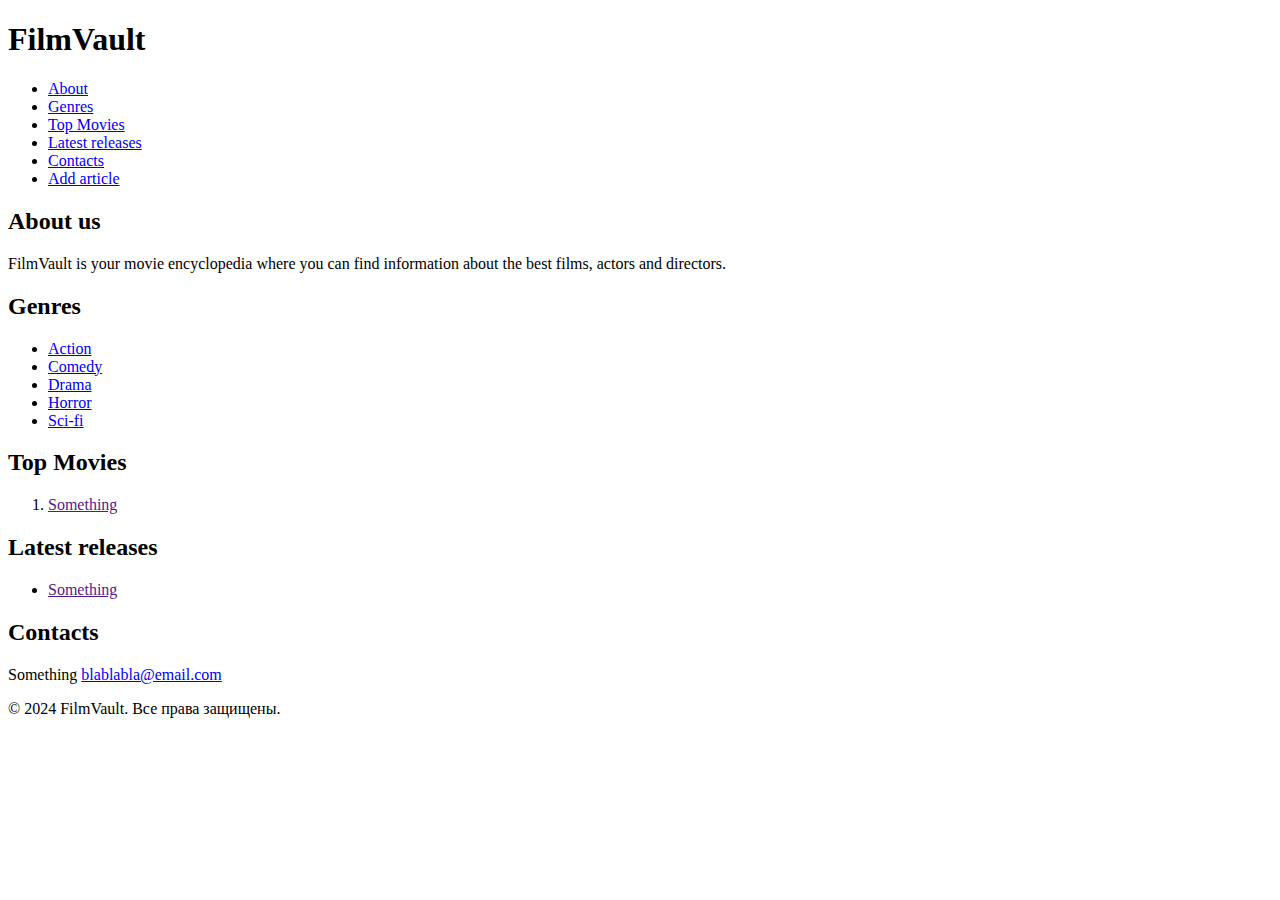
==== index.html @ ac8639d4 "Update index.html" ====
<!DOCTYPE html>
<html lang="en">
<head>
    <meta charset="UTF-8">
    <meta name="viewport" content="width=device-width, initial-scale=1.0">
    <title>FilmVault - Open movies encyclopedia</title>
    <link rel="stylesheet" href="/css/styles.css">
</head>
<body>
    <header>
        <h1>FilmVault</h1>
        <nav>
            <ul>
                <li><a href="#about">About</a></li>
                <li><a href="#genres">Genres</a></li>
                <li><a href="#top-movies">Top Movies</a></li>
                <li><a href="#latest-releases">Latest releases</a></li>
                <li><a href="#contact">Contacts</a></li>
                <li><a href="#addarticle">Add article</a></li>
            </ul>
        </nav>
    </header>

    <main>
        <section id="about">
            <h2>About us</h2>
            <p>FilmVault is your movie encyclopedia where you can find information about the best films, actors and directors.</p>
        </section>

        <section id="genres">
            <h2>Genres</h2>
            <ul>
                <li><a href="genres/action.html">Action</a></li>
                <li><a href="genres/comedy.html">Comedy</a></li>
                <li><a href="genres/drama.html">Drama</a></li>
                <li><a href="genres/horror.html">Horror</a></li>
                <li><a href="genres/scifi.html">Sci-fi</a></li>
            </ul>
        </section>

        <section id="top-movies">
            <h2>Top Movies</h2>
            <ol>
                <li><a href="">Something</a></li>
            </ol>
        </section>

        <section id="latest-releases">
            <h2>Latest releases</h2>
            <ul>
                <li><a href="">Something</a></li>
            </ul>
        </section>
    </main>

    <footer>
        <section id="contact">
            <h2>Contacts</h2>
            <p>Something <a href="blablabla@email.com">blablabla@email.com</a></p>
        </section>
        <p>&copy; 2024 FilmVault. Все права защищены.</p>
    </footer>
</body>
</html>
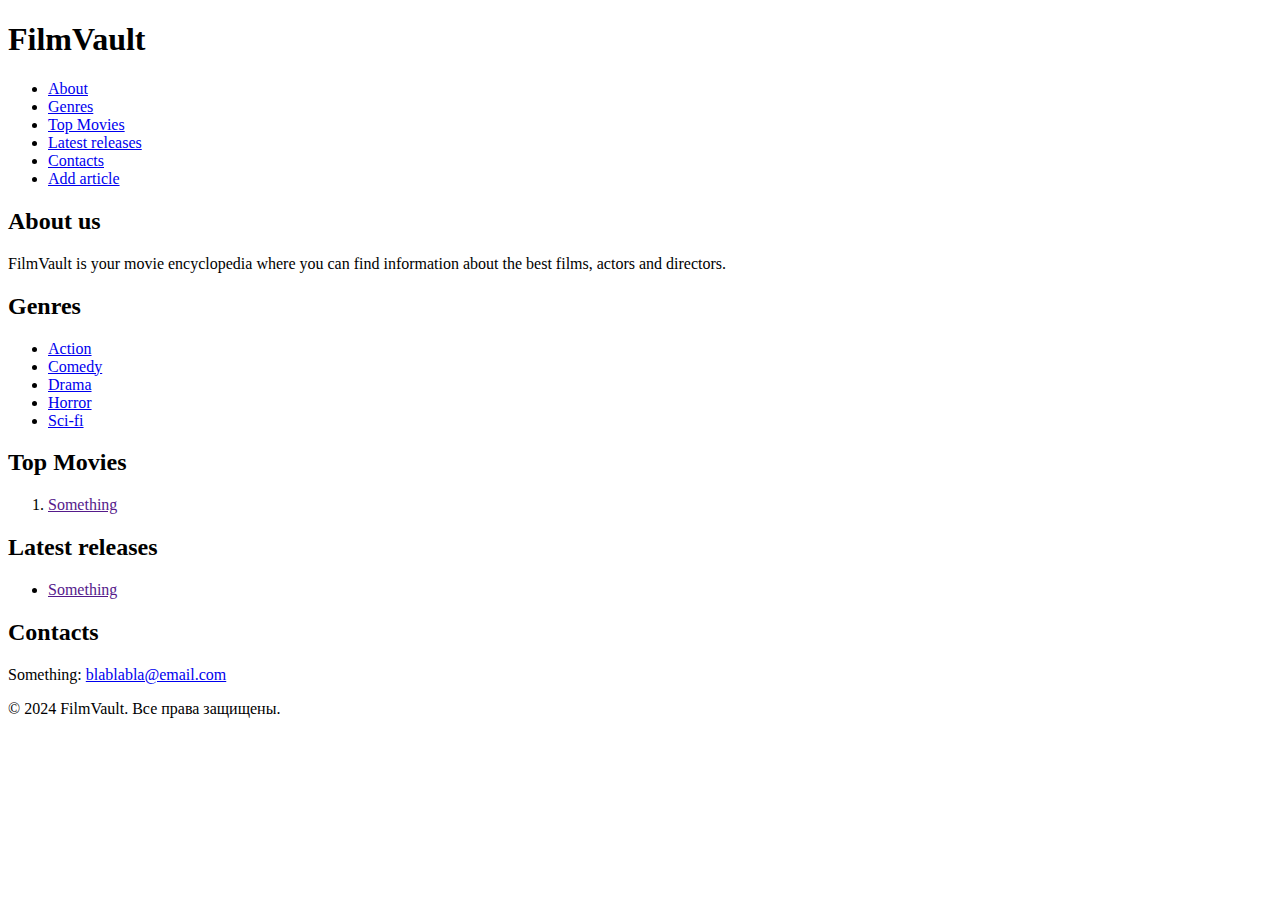
==== commit bdbd29a4: "Update index.html" ====
--- a/index.html
+++ b/index.html
@@ -56,7 +56,7 @@
     <footer>
         <section id="contact">
             <h2>Contacts</h2>
-            <p>Something <a href="blablabla@email.com">blablabla@email.com</a></p>
+            <p>Something: <a href="blablabla@email.com">blablabla@email.com</a></p>
         </section>
         <p>&copy; 2024 FilmVault. Все права защищены.</p>
     </footer>
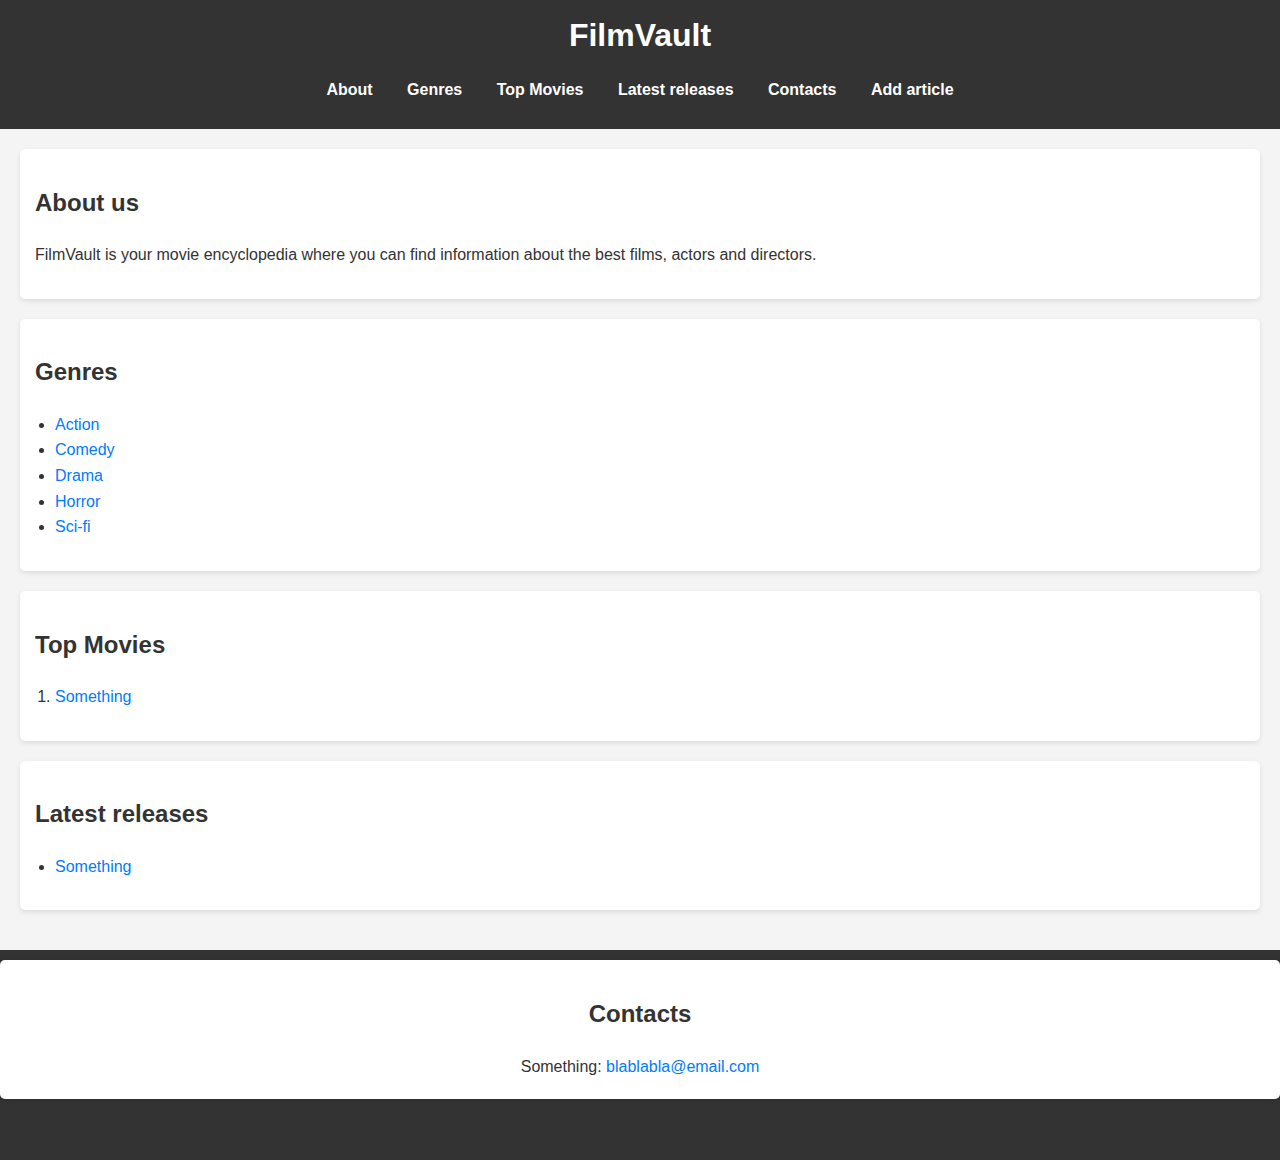
==== commit a35df040: "Update index.html" ====
--- a/index.html
+++ b/index.html
@@ -4,7 +4,7 @@
     <meta charset="UTF-8">
     <meta name="viewport" content="width=device-width, initial-scale=1.0">
     <title>FilmVault - Open movies encyclopedia</title>
-    <link rel="stylesheet" href="/css/styles.css">
+    <link rel="stylesheet" href="css/styles.css">
 </head>
 <body>
     <header>
--- a/css/styles.css
+++ b/css/styles.css
@@ -0,0 +1,96 @@
+/* styles.css */
+
+/* Основные стили для всего документа */
+body {
+    font-family: Arial, sans-serif;
+    line-height: 1.6;
+    margin: 0;
+    padding: 0;
+    background-color: #f4f4f4;
+    color: #333;
+}
+
+/* Стили для заголовка */
+header {
+    background: #333;
+    color: #fff;
+    padding: 10px 0;
+    text-align: center;
+}
+
+header h1 {
+    margin: 0;
+}
+
+/* Стили для навигационного меню */
+nav ul {
+    list-style: none;
+    padding: 0;
+}
+
+nav ul li {
+    display: inline;
+    margin: 0 15px;
+}
+
+nav ul li a {
+    color: #fff;
+    text-decoration: none;
+    font-weight: bold;
+}
+
+nav ul li a:hover {
+    text-decoration: underline;
+}
+
+/* Основные стили для секций */
+main {
+    padding: 20px;
+}
+
+section {
+    margin-bottom: 20px;
+    padding: 15px;
+    background: #fff;
+    border-radius: 5px;
+    box-shadow: 0 2px 5px rgba(0, 0, 0, 0.1);
+}
+
+h2 {
+    color: #333;
+}
+
+/* Стили для списков */
+ul {
+    padding-left: 20px;
+}
+
+ol {
+    padding-left: 20px;
+}
+
+/* Стили для ссылок */
+a {
+    color: #007BFF;
+    text-decoration: none;
+}
+
+a:hover {
+    text-decoration: underline;
+}
+
+/* Стили для подвала */
+footer {
+    background: #333;
+    color: #fff;
+    text-align: center;
+    padding: 10px 0;
+    position: relative;
+    bottom: 0;
+    width: 100%;
+}
+
+footer p {
+    margin: 5px 0;
+    color: #333;
+}
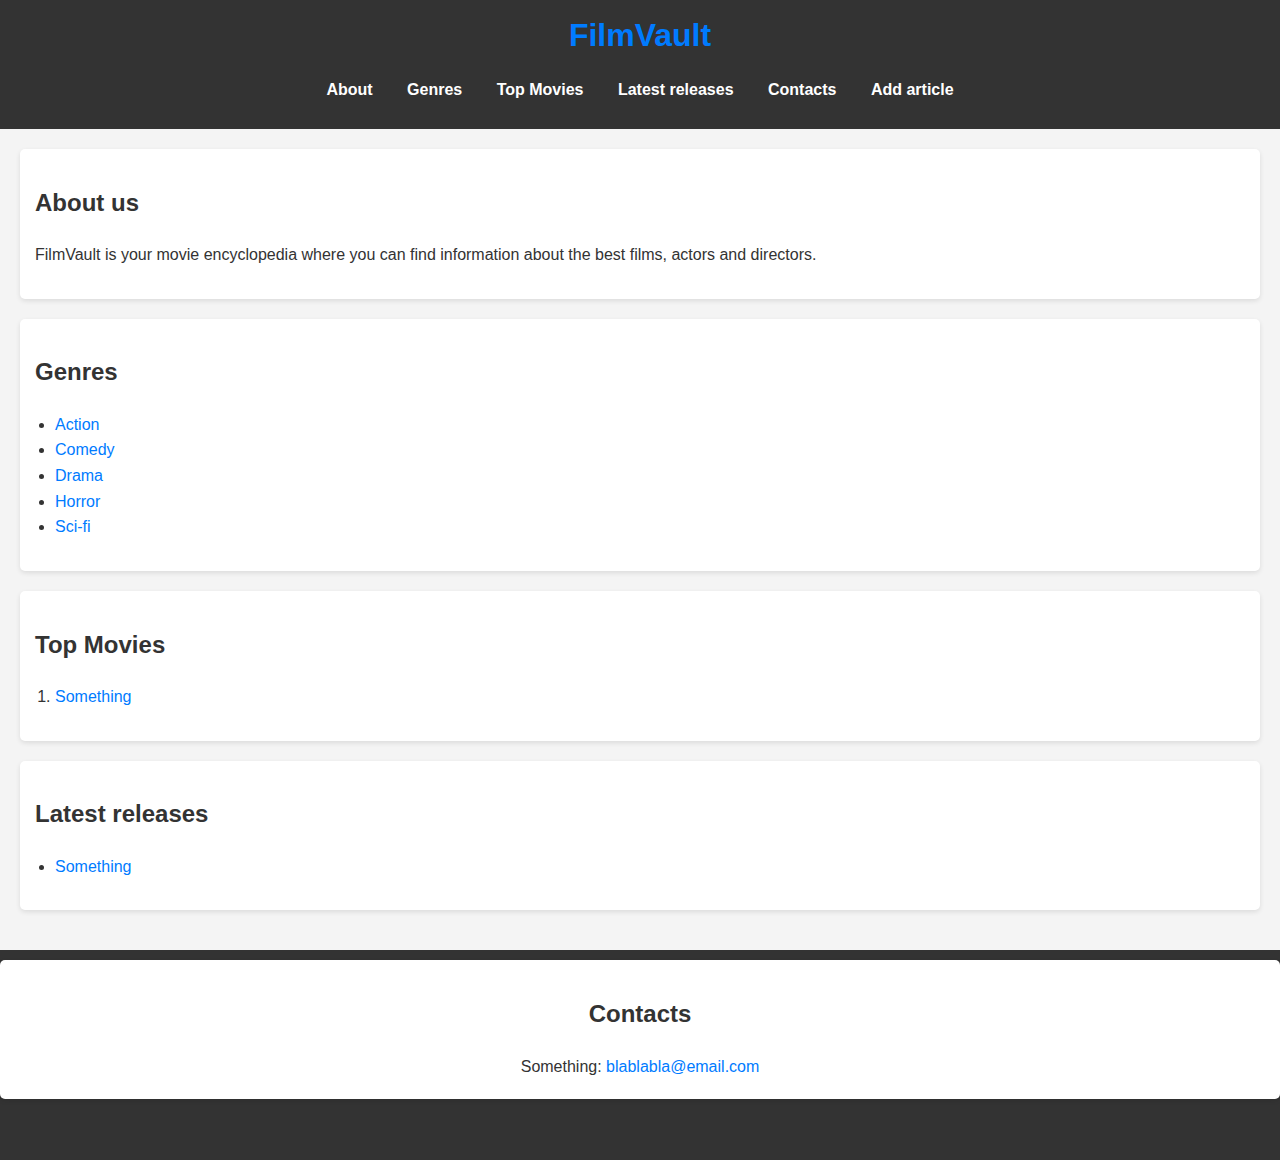
==== commit 89e88902: "Update index.html" ====
--- a/index.html
+++ b/index.html
@@ -4,11 +4,11 @@
     <meta charset="UTF-8">
     <meta name="viewport" content="width=device-width, initial-scale=1.0">
     <title>FilmVault - Open movies encyclopedia</title>
-    <link rel="stylesheet" href="css/styles.css">
+    <link rel="stylesheet" href="/css/styles.css">
 </head>
 <body>
     <header>
-        <h1>FilmVault</h1>
+        <h1><a href="/index.html">FilmVault</a></h1>
         <nav>
             <ul>
                 <li><a href="#about">About</a></li>
@@ -16,7 +16,7 @@
                 <li><a href="#top-movies">Top Movies</a></li>
                 <li><a href="#latest-releases">Latest releases</a></li>
                 <li><a href="#contact">Contacts</a></li>
-                <li><a href="#addarticle">Add article</a></li>
+                <li><a href="/pages/editor.html">Add article</a></li>
             </ul>
         </nav>
     </header>
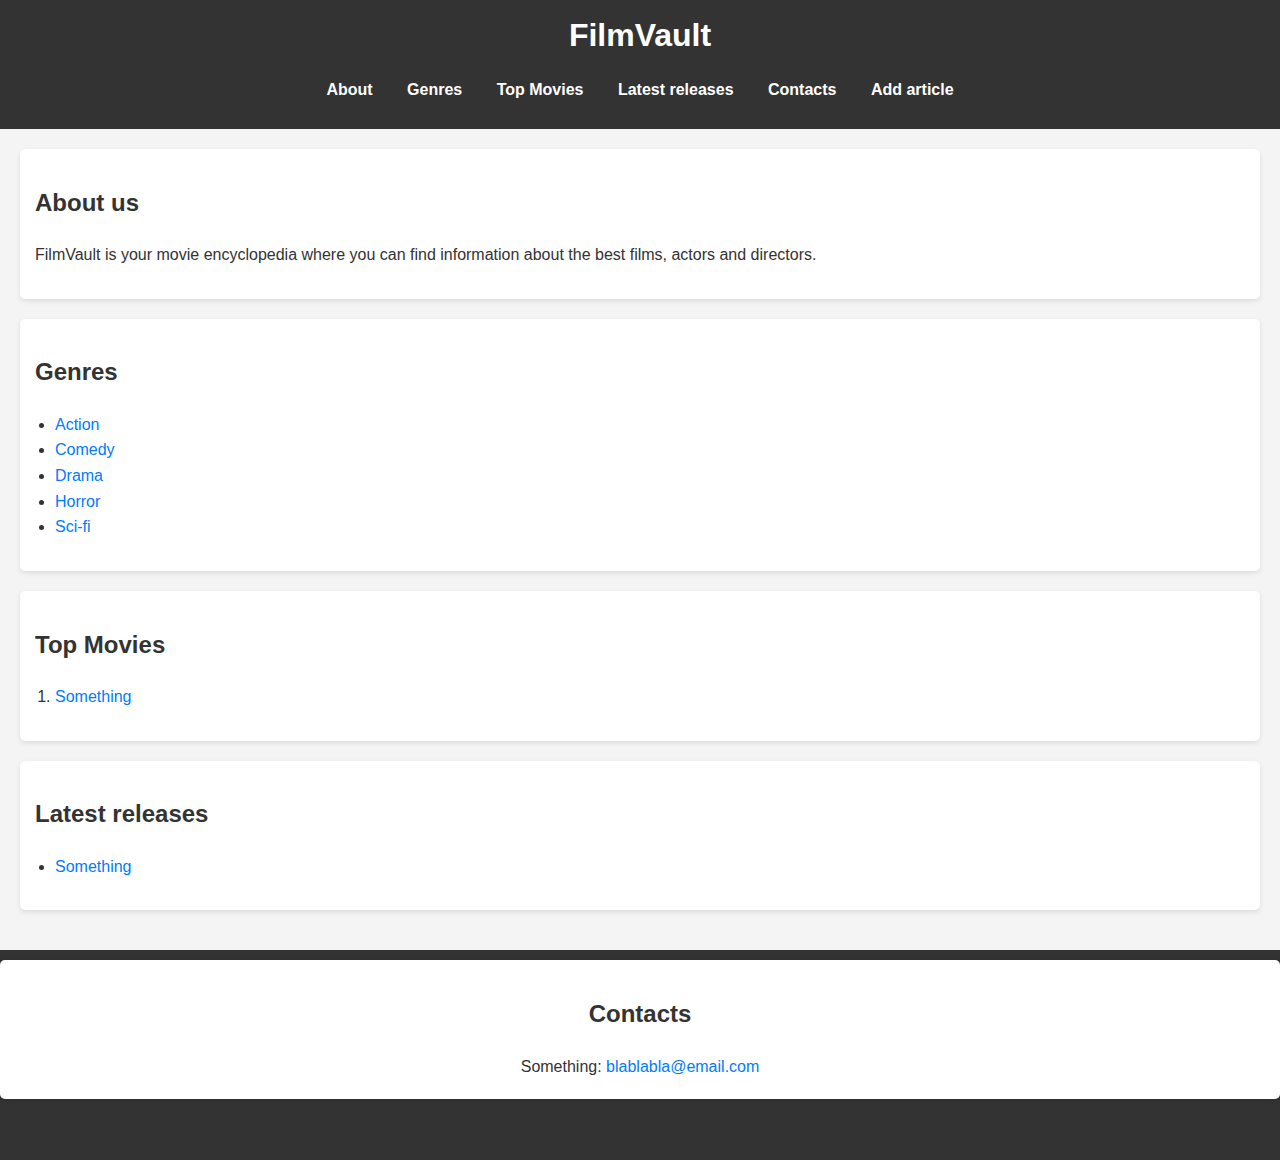
==== commit 147d92d2: "Update index.html" ====
--- a/index.html
+++ b/index.html
@@ -16,7 +16,7 @@
                 <li><a href="#top-movies">Top Movies</a></li>
                 <li><a href="#latest-releases">Latest releases</a></li>
                 <li><a href="#contact">Contacts</a></li>
-                <li><a href="/pages/editor.html">Add article</a></li>
+                <li><a href="./pages/editor">Add article</a></li>
             </ul>
         </nav>
     </header>
@@ -30,11 +30,11 @@
         <section id="genres">
             <h2>Genres</h2>
             <ul>
-                <li><a href="genres/action.html">Action</a></li>
-                <li><a href="genres/comedy.html">Comedy</a></li>
-                <li><a href="genres/drama.html">Drama</a></li>
-                <li><a href="genres/horror.html">Horror</a></li>
-                <li><a href="genres/scifi.html">Sci-fi</a></li>
+                <li><a href="">Action</a></li>
+                <li><a href="">Comedy</a></li>
+                <li><a href="">Drama</a></li>
+                <li><a href="">Horror</a></li>
+                <li><a href="">Sci-fi</a></li>
             </ul>
         </section>
 
--- a/css/styles.css
+++ b/css/styles.css
@@ -2,7 +2,7 @@
 
 /* Основные стили для всего документа */
 body {
-    font-family: Arial, sans-serif;
+    font-family: Verdana, Arial, sans-serif;
     line-height: 1.6;
     margin: 0;
     padding: 0;
@@ -20,6 +20,10 @@
 
 header h1 {
     margin: 0;
+}
+
+header a {
+    color: #fff;
 }
 
 /* Стили для навигационного меню */
